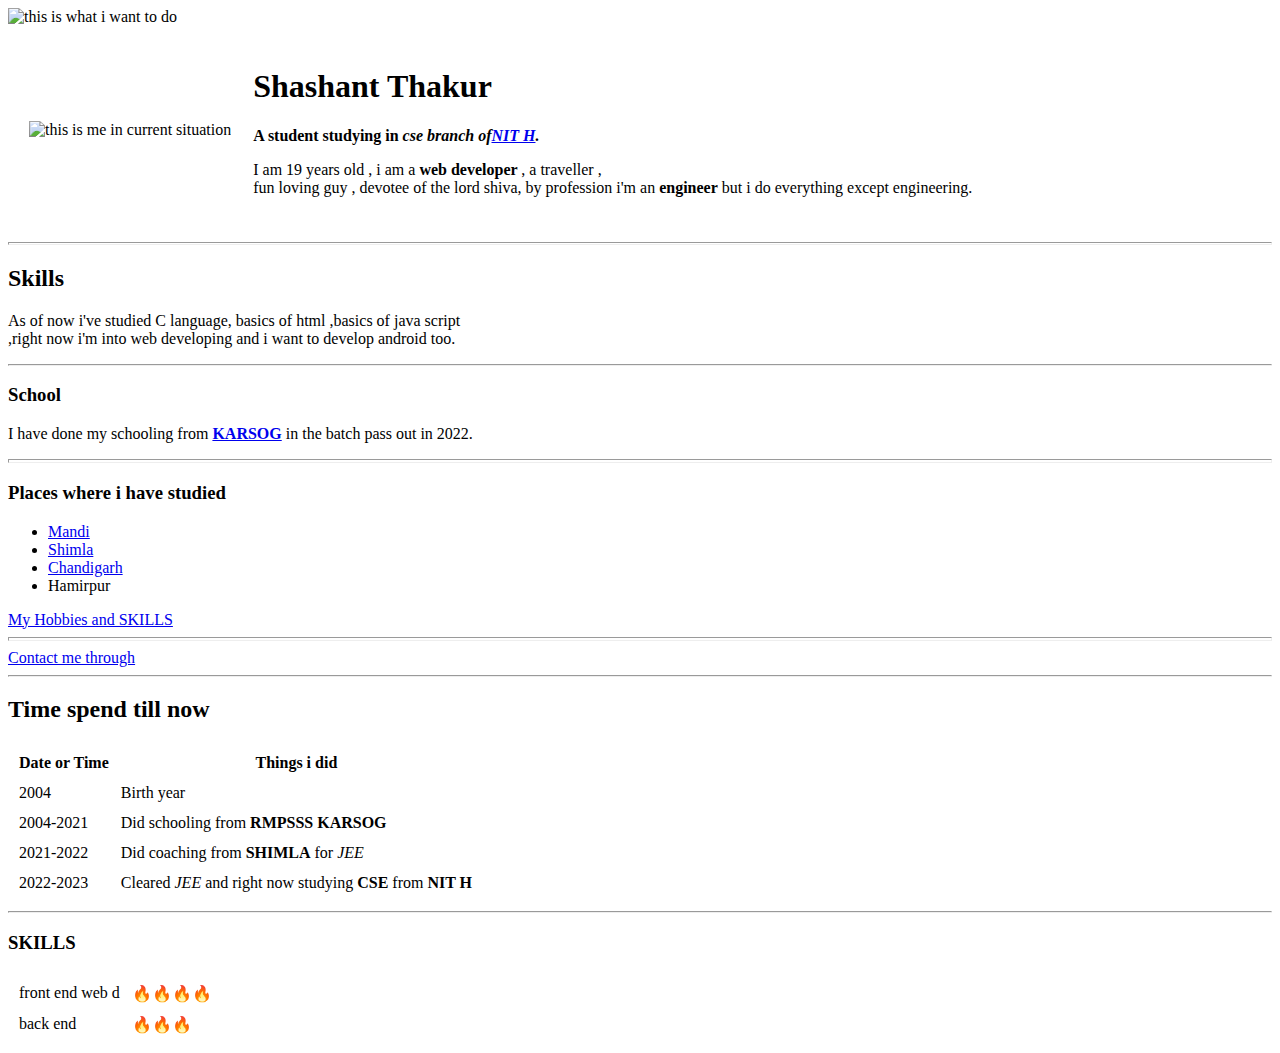
==== index.html @ 5fb4ede2 "Add files via upload" ====
<!DOCTYPE html>
<html>

<head>
    <meta charset="UTF-8">
    <title>Shashant thakur's first website</title>
</head>

<body>
    <img src="https://images.unsplash.com/photo-1503023345310-bd7c1de61c7d?ixlib=rb-4.0.3&ixid=MnwxMjA3fDB8MHxzZWFyY2h8Mnx8aHVtYW58ZW58MHx8MHx8&w=1000&q=80"
        alt="this is what i want to do">
    <table cellspacing="20">
        <tr>
            <td><img src="image\shashant thakur.jpg" alt="this is me in current situation"></td>
            <td>
                <h1>Shashant Thakur</h1>
                <p><strong> A student studying in <em>cse branch of<a href="https://nith.ac.in/">NIT H</a>.</em></strong></p>
                <p> I am 19 years old , i am a <strong>web developer </strong> , a traveller , <br> fun loving guy ,
                    devotee of the
                    lord shiva,
                    by profession i'm an<strong> engineer</strong> but i do everything except engineering. </p>
            </td>
        </tr>
    </table>

    <hr size="3">
    <h2>Skills</h2>
    <p> As of now i've studied C language, basics of html ,basics of java script<br>,right now i'm into web developing
        and
        i want to develop android too.</p>
    <hr size="2">
    <h3>School</h3>
    <p> I have done my schooling from <strong><a
                href="https://schools.org.in/mandi/02051500703/root-model-public-school-karsog.html">KARSOG</a></strong>
        in the batch pass out in 2022. </p>
    <hr size="4">
    <h3>Places where i have studied</h3>
    <ul>
        <li><a href="https://en.wikipedia.org/wiki/Mandi,_Himachal_Pradesh">Mandi</a></li>
        <li><a href="https://en.wikipedia.org/wiki/Shimla">Shimla</a></li>
        <li><a href="https://en.wikipedia.org/wiki/Chandigarh">Chandigarh</a></li>
        <li>Hamirpur</li>
    </ul>
    <a href="hobbies.html">My Hobbies  and SKILLS</a>
    <hr size="4">
    <a href="Contact.html">Contact me through</a>
    <hr size="2">
    <h2>Time spend till now </h2>
    <table cellspacing="10">
        <thead>
            <tr>
                <th>Date or Time</th>
                <th>Things i did</th>
            </tr>
        </thead>
        <tbody>
            <tr>
                <td>2004</td>
                <td>Birth year</td>
            </tr>
            <tr>
                <td>2004-2021</td>
                <td>Did schooling from <strong>RMPSSS KARSOG</strong></td>
            </tr>
            <tr>
                <td>2021-2022</td>
                <td>Did coaching from <strong>SHIMLA</strong> for <em>JEE</em> </td>
            </tr>
        <tfoot>
            <tr>
                <td>2022-2023</td>
                <td>Cleared <em>JEE</em> and right now studying <strong>CSE</strong> from <strong>NIT H</strong></td>
            </tr>
        </tfoot>

        </tbody>
    </table>
    <hr size="2">
    <h3>SKILLS</h3>
    <table cellspacing="10">
        <tr>
            <td>front end web d</td>
            <td>🔥🔥🔥🔥</td>
        </tr>
        <tr>
            <td>back end</td>
            <td>🔥🔥🔥</td>
        </tr>
    </table>



</body>

</html>
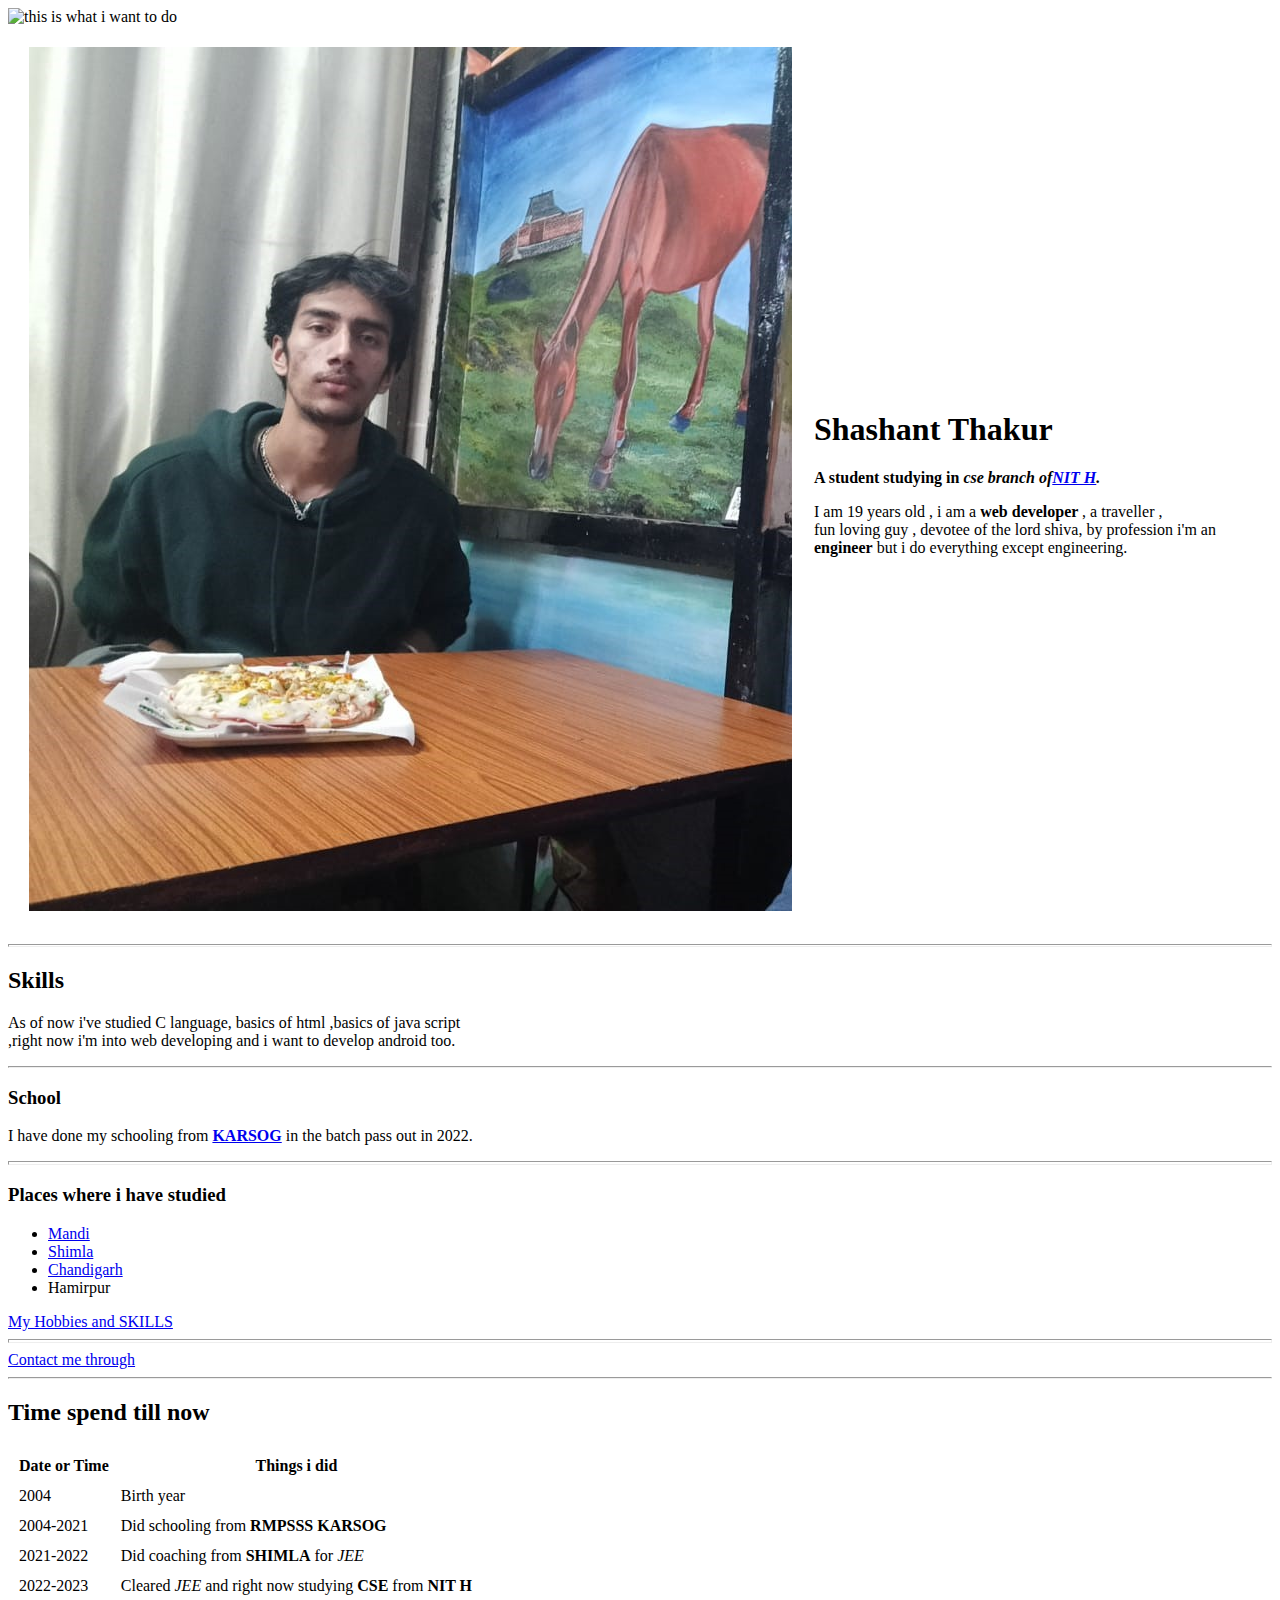
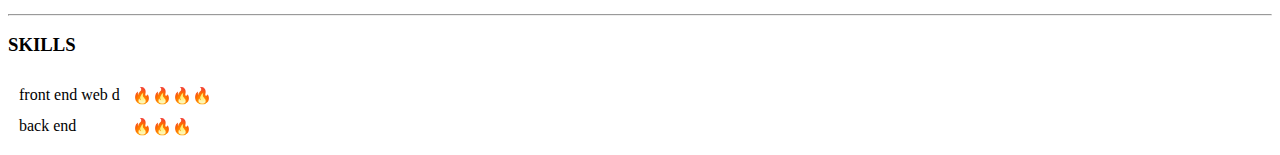
==== commit 3baf8e97: "index.html" ====
--- a/index.html
+++ b/index.html
@@ -11,7 +11,7 @@
         alt="this is what i want to do">
     <table cellspacing="20">
         <tr>
-            <td><img src="image\shashant thakur.jpg" alt="this is me in current situation"></td>
+            <td><img src="shashant thakur.jpg" alt="this is me in current situation"></td>
             <td>
                 <h1>Shashant Thakur</h1>
                 <p><strong> A student studying in <em>cse branch of<a href="https://nith.ac.in/">NIT H</a>.</em></strong></p>
@@ -92,4 +92,4 @@
 
 </body>
 
-</html>+</html>
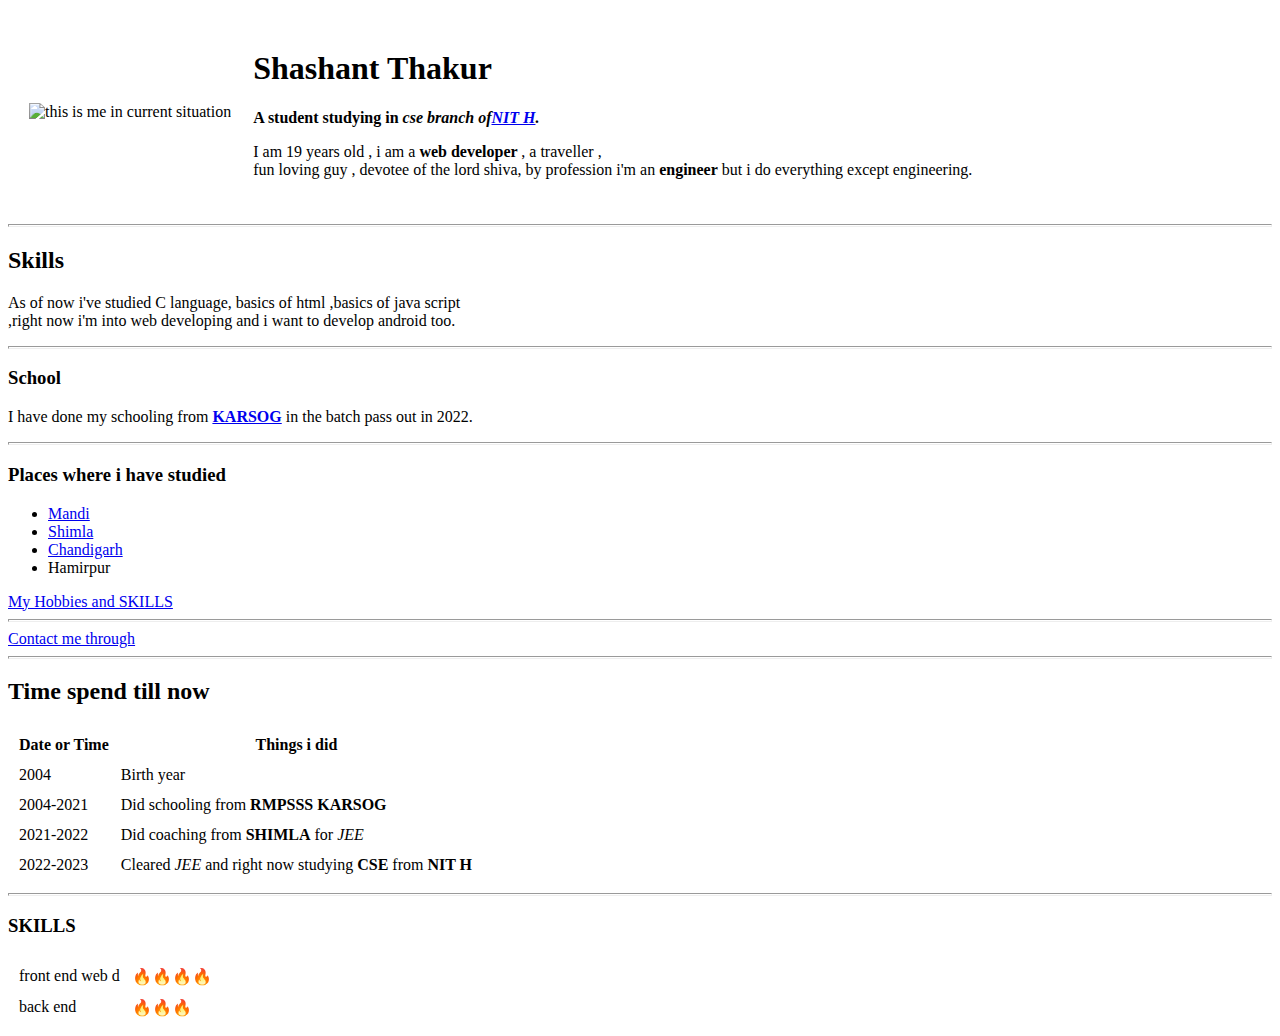
==== commit 4a8d9e94: "add from me" ====
--- a/index.html
+++ b/index.html
@@ -4,14 +4,17 @@
 <head>
     <meta charset="UTF-8">
     <title>Shashant thakur's first website</title>
+    <link rel="stylesheet" href="css\css/styles.css">
+ 
+
 </head>
 
 <body>
-    <img src="https://images.unsplash.com/photo-1503023345310-bd7c1de61c7d?ixlib=rb-4.0.3&ixid=MnwxMjA3fDB8MHxzZWFyY2h8Mnx8aHVtYW58ZW58MHx8MHx8&w=1000&q=80"
-        alt="this is what i want to do">
+    <!--<img src="https://images.unsplash.com/photo-1503023345310-bd7c1de61c7d?ixlib=rb-4.0.3&ixid=MnwxMjA3fDB8MHxzZWFyY2h8Mnx8aHVtYW58ZW58MHx8MHx8&w=1000&q=80"
+        alt="this is what i want to do">-->
     <table cellspacing="20">
         <tr>
-            <td><img src="shashant thakur.jpg" alt="this is me in current situation"></td>
+            <td><img src="image\shashant thakur.jpg" alt="this is me in current situation"></td>
             <td>
                 <h1>Shashant Thakur</h1>
                 <p><strong> A student studying in <em>cse branch of<a href="https://nith.ac.in/">NIT H</a>.</em></strong></p>
@@ -28,12 +31,12 @@
     <p> As of now i've studied C language, basics of html ,basics of java script<br>,right now i'm into web developing
         and
         i want to develop android too.</p>
-    <hr size="2">
+    <hr size="3">
     <h3>School</h3>
     <p> I have done my schooling from <strong><a
                 href="https://schools.org.in/mandi/02051500703/root-model-public-school-karsog.html">KARSOG</a></strong>
         in the batch pass out in 2022. </p>
-    <hr size="4">
+    <hr size="3">
     <h3>Places where i have studied</h3>
     <ul>
         <li><a href="https://en.wikipedia.org/wiki/Mandi,_Himachal_Pradesh">Mandi</a></li>
@@ -42,9 +45,9 @@
         <li>Hamirpur</li>
     </ul>
     <a href="hobbies.html">My Hobbies  and SKILLS</a>
-    <hr size="4">
+    <hr size="3">
     <a href="Contact.html">Contact me through</a>
-    <hr size="2">
+    <hr size="3">
     <h2>Time spend till now </h2>
     <table cellspacing="10">
         <thead>
@@ -75,7 +78,7 @@
 
         </tbody>
     </table>
-    <hr size="2">
+    <hr size="3">
     <h3>SKILLS</h3>
     <table cellspacing="10">
         <tr>
@@ -92,4 +95,4 @@
 
 </body>
 
-</html>
+</html>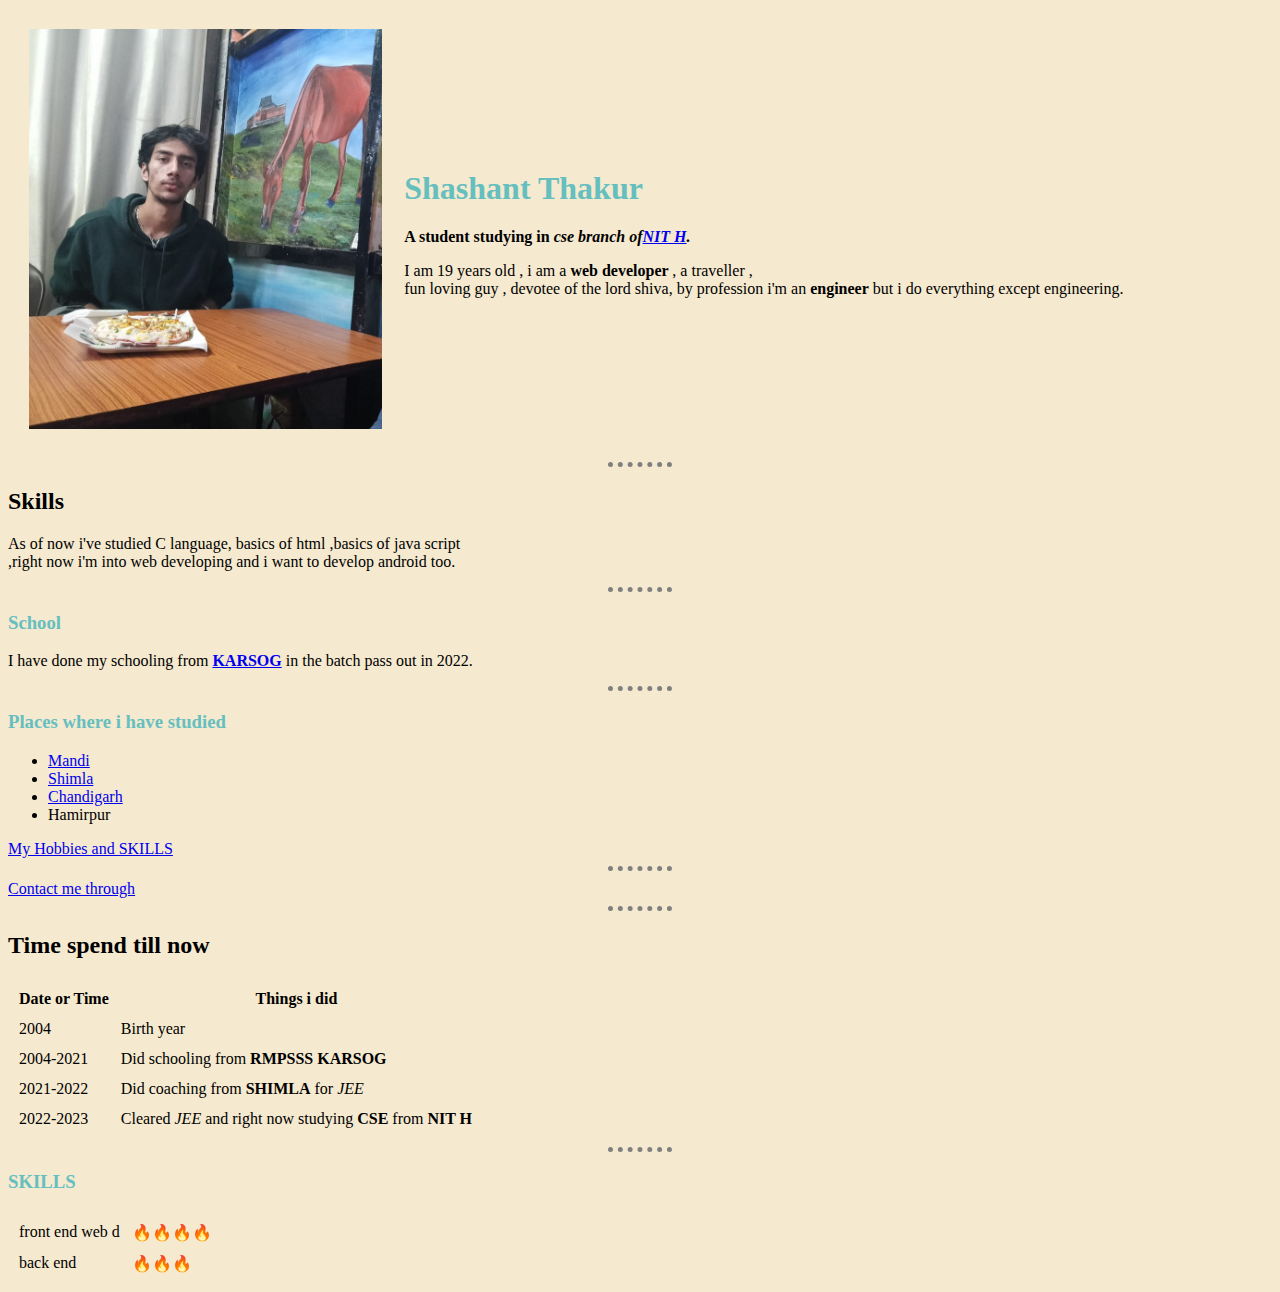
==== commit efe08c6b: "Update index.html" ====
--- a/index.html
+++ b/index.html
@@ -4,7 +4,7 @@
 <head>
     <meta charset="UTF-8">
     <title>Shashant thakur's first website</title>
-    <link rel="stylesheet" href="css\css/styles.css">
+    <link rel="stylesheet" href="styles.css">
  
 
 </head>
@@ -14,7 +14,7 @@
         alt="this is what i want to do">-->
     <table cellspacing="20">
         <tr>
-            <td><img src="image\shashant thakur.jpg" alt="this is me in current situation"></td>
+            <td><img src="shashant thakur.jpg" alt="this is me in current situation"></td>
             <td>
                 <h1>Shashant Thakur</h1>
                 <p><strong> A student studying in <em>cse branch of<a href="https://nith.ac.in/">NIT H</a>.</em></strong></p>
@@ -46,7 +46,7 @@
     </ul>
     <a href="hobbies.html">My Hobbies  and SKILLS</a>
     <hr size="3">
-    <a href="Contact.html">Contact me through</a>
+    <a href="contact.html">Contact me through</a>
     <hr size="3">
     <h2>Time spend till now </h2>
     <table cellspacing="10">
@@ -95,4 +95,4 @@
 
 </body>
 
-</html>+</html>
--- a/styles.css
+++ b/styles.css
@@ -0,0 +1,20 @@
+body {
+    background-color: #F5E9CF;
+}
+hr {
+    /*background-color: white;*/
+    border-style: none;     /*here one value asssigned gets applied to all four top left right bottom*/
+    border-top-style: dotted;  /*but here we specified that the top side of that hr line is dotted */
+    border-color: grey;
+    border-width: 5px ;
+    width: 5%;
+}
+img {
+    height: 400px;
+}
+h1 {
+    color: #66bfbf;
+}
+h3 {
+    color: #66bfbf;
+}